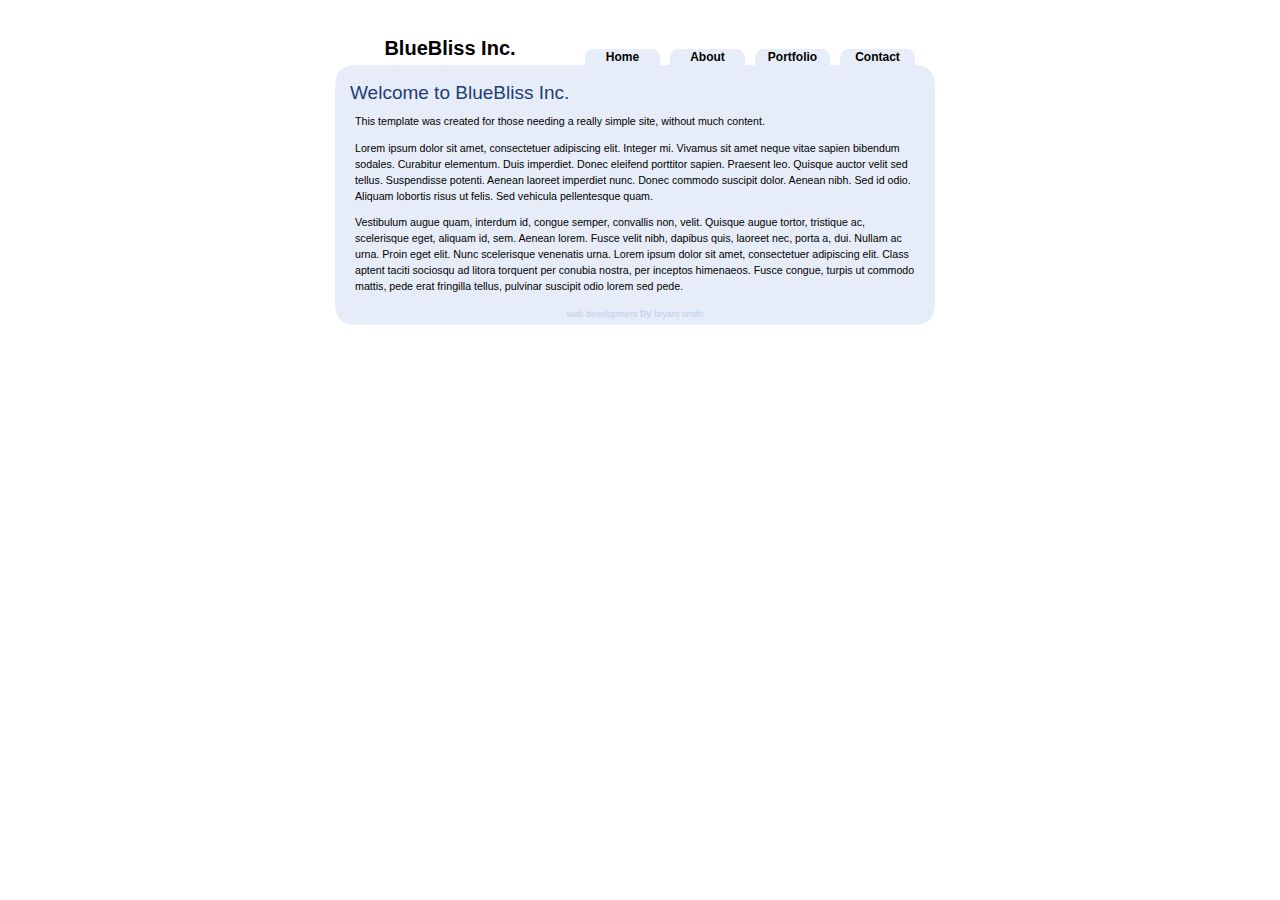
==== index.html @ 4e9df28b "init" ====
<!--
You may use this in any way, on any site, all we ask is that you please keep the link(s) crediting the author.   Though this is not mandatory, it is certainly appreciated.
 -->

<!DOCTYPE html PUBLIC "-//W3C//DTD XHTML 1.0 Strict//EN" "http://www.w3.org/TR/xhtml1/DTD/xhtml1-strict.dtd">
<html xmlns="http://www.w3.org/1999/xhtml" xml:lang="en" lang="en">
<head>
	<title>Blue Bliss by Bryant Smith</title>
	<meta http-equiv="content-type" content="text/html;charset=utf-8" />
	<link rel="stylesheet" type="text/css" href="bluebliss.css" />
</head>
<body>
<div id="mainContentArea">
	<div id="contentBox">
        <div id="title">BlueBliss Inc.</div>
        
        <div id="linkGroup">
            <div class="link"><a href="index.html">Home</a></div>
            <div class="link"><a href="index.html">About</a></div>
            <div class="link"><a href="index.html">Portfolio</a></div>
            <div class="link"><a href="index.html">Contact</a></div>
        </div>
        
        <div id="blueBox"> 
          <div id="header"></div>
          <div class="contentTitle">Welcome to BlueBliss Inc.</div>
            <div class="pageContent">
              <p>This template was created for those needing a really simple site, without much content.</p>
              <p>Lorem ipsum dolor sit amet, consectetuer adipiscing elit. Integer mi. Vivamus sit amet neque vitae sapien bibendum sodales. Curabitur elementum. Duis imperdiet. Donec eleifend porttitor sapien. Praesent leo. Quisque auctor velit sed tellus. Suspendisse potenti. Aenean laoreet imperdiet nunc. Donec commodo suscipit dolor. Aenean nibh. Sed id odio. Aliquam lobortis risus ut felis. Sed vehicula pellentesque quam.</p>
              <p>Vestibulum augue quam, interdum id, congue semper, convallis non, velit. Quisque augue tortor, tristique ac, scelerisque eget, aliquam id, sem. Aenean lorem. Fusce velit nibh, dapibus quis, laoreet nec, porta a, dui. Nullam ac urna. Proin eget elit. Nunc scelerisque venenatis urna. Lorem ipsum dolor sit amet, consectetuer adipiscing elit. Class aptent taciti sociosqu ad litora torquent per conubia nostra, per inceptos himenaeos. Fusce congue, turpis ut commodo mattis, pede erat fringilla tellus, pulvinar suscipit odio lorem sed pede.</p>
            </div>
            <div id="footer"><a href="http://www.aszx.net">web development</a> by <a href="http://www.bryantsmith.com">bryant smith</a></div>
        </div>
	</div>
</div>
</body>
</html>
---- bluebliss.css ----
html
{
  overflow: hidden;
  height: 99%;
}
                         
body
{
  background: $ffffff;
  height: 99%;
  margin: 0;
  padding: 0;
  line-height: 150%;
  text-align: center;
}

*
{
  font-size: 8pt; 
  font-family: Tahoma, Verdana, sans-serif; 
  color: #000000;
  text-align: left;
}



/* === Containers === */



#mainContentArea
{
  margin: 0 auto 0 auto; 
  display: table; 
  height: 100%;  
  position: relative; 
  overflow: hidden; 
  width: 600px;
}


.link,.linkActive
{
width:75px;
margin-right:10px;
float: left;
margin-top:24px;
text-align:center;
font-family:Georgia, "Times New Roman", Times, serif;
background-image:url(tab.gif);
position:relative; bottom:0px;
}

.link:hover
{
background-image:url(tab2.gif);
}

a
{
text-decoration:none;
}

.link a{
font-family:Arial, Helvetica, sans-serif;
font-size:12px;
font-weight:bold;
}

#linkGroup
{
margin-right:10px;
height:40px;
width:600px;
}

#title
{
width:230px;
height:40px;
margin-right:20px;
margin-top:15px;
font-family:Verdana, Arial, Helvetica, sans-serif;
font-size:20px;
font-weight:bold;
text-align:center;
float:left;
}

.contentTitle
{
font-family:Verdana, Arial, Helvetica, sans-serif;
color:#213E74;
font-size:19px;
margin-left:15px;
margin-right:12px;
margin-bottom:12px;
width:573px;
}

.pageContent
{
font-family: Arial, Helvetica, sans-serif;
color:#000000;
font-size:12px;
margin-left:20px;
margin-right:20px;
width:560px;
}


#blueBox
{
	position: absolute;
	vertical-align: middle;
	background-color:#E7EDF8;
	width:600px;
	clear:both;
}

#header
{
width:600px;
height:20px;
background-color:#FFFFFF;
background-image:url(header.gif);
background-repeat:no-repeat;
}

#footer
{
width:600px;
height:20px;
background-color:#FFFFFF;
background-image:url(footer.gif);
background-repeat:no-repeat;
text-align:center;
padding-right:10px;
color:#BDCDEC;
}
#footer a
{
font-size:9px;
color:#BDCDEC;
}

#contentBox
{
margin-top:25px;
}



html, body {
text-align: center;
}
p {text-align: left;}
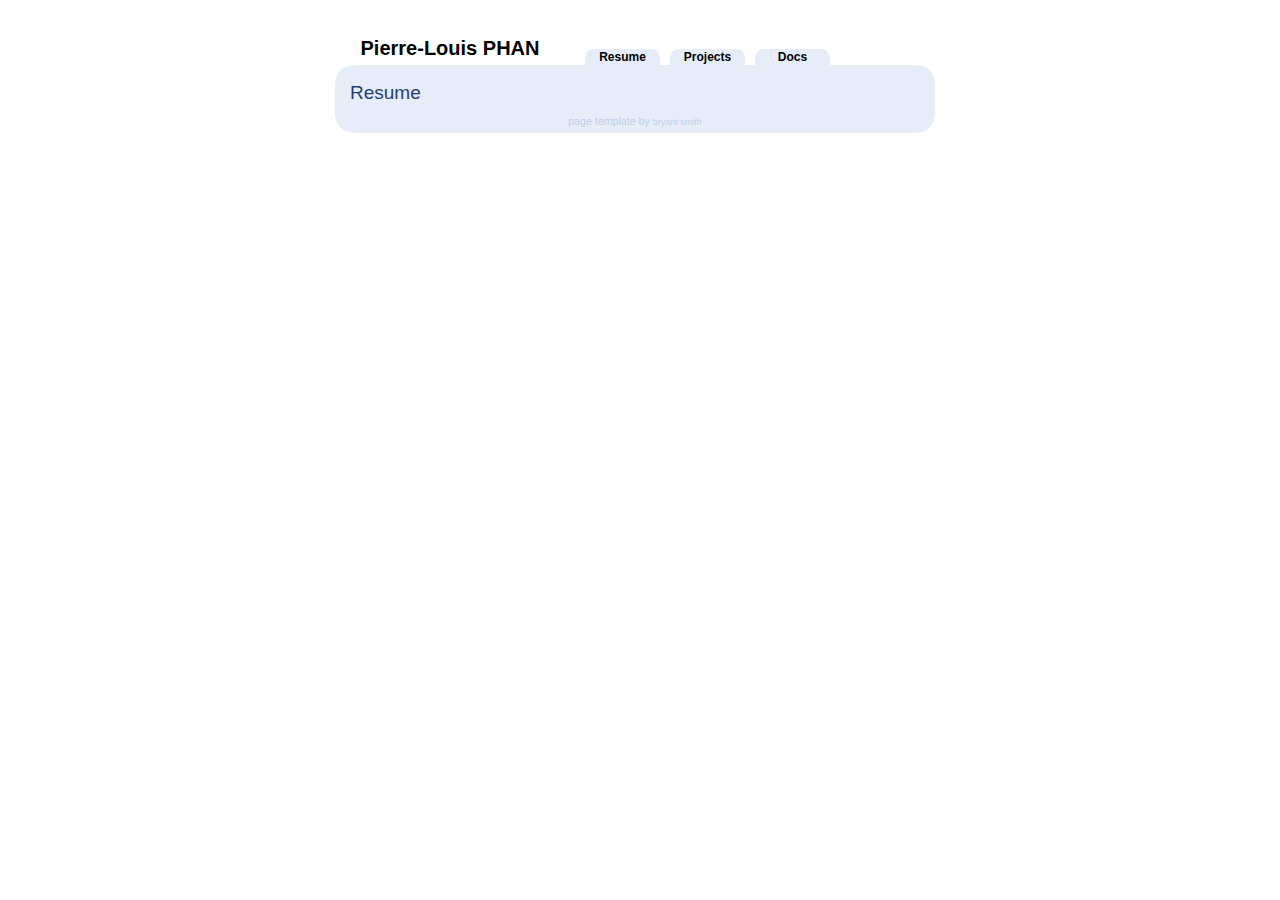
==== commit 1a9d230d: "remove html links" ====
--- a/index.html
+++ b/index.html
@@ -1,35 +1,29 @@
-<!--
-You may use this in any way, on any site, all we ask is that you please keep the link(s) crediting the author.   Though this is not mandatory, it is certainly appreciated.
- -->
-
 <!DOCTYPE html PUBLIC "-//W3C//DTD XHTML 1.0 Strict//EN" "http://www.w3.org/TR/xhtml1/DTD/xhtml1-strict.dtd">
 <html xmlns="http://www.w3.org/1999/xhtml" xml:lang="en" lang="en">
 <head>
-	<title>Blue Bliss by Bryant Smith</title>
+	<title>Pierre-Louis PHAN - Resume</title>
 	<meta http-equiv="content-type" content="text/html;charset=utf-8" />
 	<link rel="stylesheet" type="text/css" href="bluebliss.css" />
 </head>
 <body>
 <div id="mainContentArea">
 	<div id="contentBox">
-        <div id="title">BlueBliss Inc.</div>
+        <div id="title">Pierre-Louis PHAN</div>
         
         <div id="linkGroup">
-            <div class="link"><a href="index.html">Home</a></div>
-            <div class="link"><a href="index.html">About</a></div>
-            <div class="link"><a href="index.html">Portfolio</a></div>
-            <div class="link"><a href="index.html">Contact</a></div>
+            <div class="link"><a href="./">Resume</a></div>
+            <div class="link"><a href="projects">Projects</a></div>
+            <div class="link"><a href="docs">Docs</a></div>
         </div>
         
         <div id="blueBox"> 
           <div id="header"></div>
-          <div class="contentTitle">Welcome to BlueBliss Inc.</div>
+          <div class="contentTitle">Resume</div>
             <div class="pageContent">
-              <p>This template was created for those needing a really simple site, without much content.</p>
-              <p>Lorem ipsum dolor sit amet, consectetuer adipiscing elit. Integer mi. Vivamus sit amet neque vitae sapien bibendum sodales. Curabitur elementum. Duis imperdiet. Donec eleifend porttitor sapien. Praesent leo. Quisque auctor velit sed tellus. Suspendisse potenti. Aenean laoreet imperdiet nunc. Donec commodo suscipit dolor. Aenean nibh. Sed id odio. Aliquam lobortis risus ut felis. Sed vehicula pellentesque quam.</p>
-              <p>Vestibulum augue quam, interdum id, congue semper, convallis non, velit. Quisque augue tortor, tristique ac, scelerisque eget, aliquam id, sem. Aenean lorem. Fusce velit nibh, dapibus quis, laoreet nec, porta a, dui. Nullam ac urna. Proin eget elit. Nunc scelerisque venenatis urna. Lorem ipsum dolor sit amet, consectetuer adipiscing elit. Class aptent taciti sociosqu ad litora torquent per conubia nostra, per inceptos himenaeos. Fusce congue, turpis ut commodo mattis, pede erat fringilla tellus, pulvinar suscipit odio lorem sed pede.</p>
+              <p></p>
+              <p></p>
             </div>
-            <div id="footer"><a href="http://www.aszx.net">web development</a> by <a href="http://www.bryantsmith.com">bryant smith</a></div>
+            <div id="footer">page template by <a href="http://www.bryantsmith.com">bryant smith</a></div>
         </div>
 	</div>
 </div>
